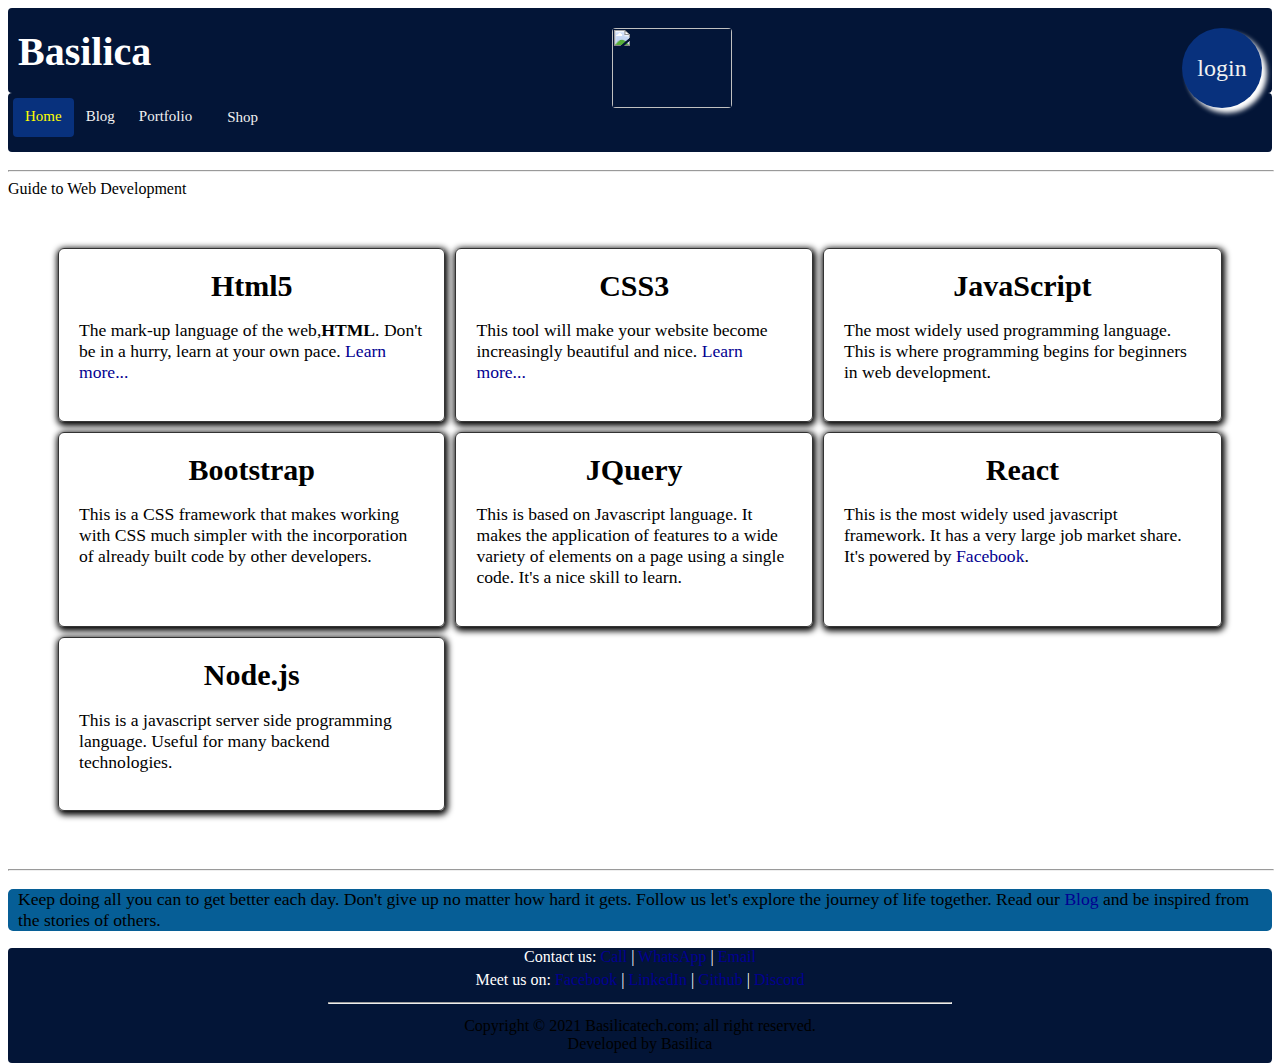
==== index.html @ 6b8b50e6 "Update index.html" ====
<!DOCTYPE html>
<html>


<head>
  <meta charset="UTF-8">
  <title>customLogin</title>
  <link rel="stylesheet" href="Portfolio.css" type="text/css" />

</head>

<body>

  <div class="name">


     <div class="name1 grid-item1">
          <h1>Basilica</h1>
     </div>

     <div class="name1 grid-item1">
      <img src="image/basil_logo.png">
     </div>

     <div class="grid-item1">
       <!-- button to launch the modal -->
       <button class="show-modal">login</button>
     </div>
  	   
  </div>


   		 <!-- the modal itself -->
      <div class="modal hidden">
         <!-- button to close the modal -->
         <button class="close-modal">&times;</button>

         <h1>Welcome back, friend😍</h1>
         <form action="submit">
            <input type="email" placeholder="Email">
            <input type="password" placeholder="Password">
            <button type="submit">Log in</button>
            <p>Don't have an account? <a href="">Sign up</a></p>
         </form>
      </div>
      <div class="overlay hidden"></div>




 <div class="topnav">
    <a href="#" class="active">Home</a>
   
    <a href="blog.html">Blog</a>
    <a href="#">Portfolio</a>
    
    <div class="dropdown">
        <button class="dropbtn">
          <a href="#">Shop</a>
          <i class="fa fa-caret-down"></i>
        </button>
      
        <div class="dropdown-content">
          <a href="#">Buy Data</a>
          <a href="#">Buy Airtime</a>
          <a href="#">Laptops</a>
          <a href="#">Phones</a>
        </div>
    </div>
    
  </div>
  

 
</p>
<hr style="width: 100%" />


Guide to Web Development
</button>
    <div class="grid-container">

	 <div class="grid-item" class="align">
	 	<b >Html5</b>
	 	<p id="demo" >The mark-up language of the web,<b>HTML</b>. Don't be in a hurry, learn at your own pace. <a href="#">Learn more...</a> </p>
	 </div>
	 <div class="grid-item" class="align"><b>CSS3 </b>
	 	<p>This tool will make your website become increasingly beautiful and nice. <a href="#">Learn more...</a> </p>
	 </div>
	 <div class="grid-item" class="align"><b>JavaScript</b> <p>The most widely used programming language. This is where programming begins for beginners in web development. </p></div>
	 <div class="grid-item"><b>Bootstrap</b> <p>This is a CSS framework that makes working with CSS much simpler with the incorporation of already built code by other developers.</p></div>
	 <div class="grid-item"><b>JQuery</b> <p>This is based on Javascript language. It makes the application of features to a wide variety of elements on a page using a single code. It's a nice skill to learn.</p></div>
	 <div class="grid-item"><b>React</b> <p>This is the most widely used javascript framework. It has a very large job market share. It's powered by <a href="www.facebook.com">Facebook</a>.</p></div>
	 <div class="grid-item"><b>Node.js</b> <p>This is a javascript server side programming language. Useful for many backend technologies.</p></div>
  	</div>

 
     
 
 
<hr style="width: 100%"/>
<p style="padding: 0px 0px 0px 10px; color: black; background-color: #065e96; border-radius: 5px;">
Keep doing all you can to get better each day. Don't give up no matter how hard it gets. Follow us let's explore the journey of life together.
 Read our <a href="blog.html">Blog</a> and be inspired from the stories of others.
</p>



<footer>
  <div class="footer">

      <div class="footer_item"   style="text-align:; color:white;">

        Contact us:
        <a href="tel:08077956321"> Call </a>  |
    
   
    
        <a href="https://wa.me/message/5TNWHHZGRWQZB1">WhatsApp</a> |
    
        <a href="mailto: odohbasil.jc11@gmail.com"> Email</a>  
      </div>

 


      <div style="text-align: ; color: white;" class="footer_item" >
      
           Meet us on:
    
          <a href="#"> Facebook</a> |
      
          <a href="#">  LinkedIn  </a> |
      
          <a href="#"> Github </a> |
    
           <a href="#"> Discord </a>
      </div>

       <div class="footer_item">
         <hr> 
      </div>

      <div class="footer_item">
        Copyright &copy; 2021 Basilicatech.com; all right reserved.<br />
        Developed by Basilica
      </div>
  </div>

</footer>
  

<script type="text/javascript" src="portfolio.js"></script>


</body>

  
</html>
---- Portfolio.css ----
body{  background-color:white;
	color: black;
  background-blend-mode: darken;
  font-family: cursive, times new roman, times;
  font-type: ;
  position:absolute;
}




/* for styling basilica*/
.name{
	background-color: #031537;
	border-radius: 4px;
	display: grid;
	grid-template-columns: auto auto auto;
	height: 80px;
}

.name1 h1{
	height: 80px;
	color: white; 
	text-align: right; 
	float: left; 
	margin-top: 20px;
}


.name img{ width: 120px; 
	   		height: 80px;
	   		margin-top: 20px;
			background-color: ;
			margin-left: 10px;
			margin-right: auto;
			border-radius: 4px;

}

/*To display login modal*/
.show-modal {
  font-size: 1.5rem;
  font-weight: 100;
  border: none;
  font-family: cursive, times new roman, times;
  float: right;
  height: 80px;
  width: 80px;
  box-shadow: 5px 5px 5px  white;
  margin: 20px 0px 0px 0px;
  background-color:  #08317d;
  color: rgb(241, 241, 241);
  border-radius: 50px;
  cursor: pointer;
}

/*The modal itself...containing login details*/
.modal {
  position: absolute;
  top: 25%;
  left: 32%;
  transform: translate(-10%, -50%);
  width: 80%;
  margin-left: auto;
  margin-right: auto;
  display: block;
  max-width: 500px;
  background-color: white;
  padding: 4rem;
  border-radius: 5px;
  box-shadow: 0 3rem 5rem rgba(0, 0, 0, 0.3);
  z-index: 10;
  text-align: center;
}

.modal h1 {
  font-size: 1.8rem;
  margin-bottom: 2rem;
}

p {
  font-size: 1.1rem;
}
a {
  text-decoration: none;
  color: rgb(2, 0, 145);
}

form input,
form button {
  display: block;
  width: 100%;
  margin: 1.3rem 0;
  border-radius: 5px;
  border: none;
  outline: none;
  padding: 1rem;
  font-size: 1.1rem;
}

form input {
  box-shadow: inset 2px 2px 5px #babecc, inset -5px -5px 10px 
  #ffffff73;
}

form button {
  background-color: rgb(2, 0, 145);
  color: #fff;
}
.overlay {
  position: absolute;
  top: 0;
  left: 0;
  width: 100%;
  height: 100%;
  background-color: rgba(0, 0, 0, 0.6);
  backdrop-filter: blur(3px);
  z-index: 5;
}

.close-modal {
  position: absolute;
  top: 0.8rem;
  right: 1.3rem;
  font-size: 2.5rem;
  color: #333;
  cursor: pointer;
  border: none;
  background: none;
}
 /* CLASS TO HIDE MODAL */
.hidden {
  display:none;
}








.topnav{ 
   overflow: hidden;
   background-color:  #031537;
   border-radius: 4px;
   padding:5px;
 }
 
 
 .topnav a {
   float:left;
   color: #f2f2f2;
   text-align: center;
   padding: 10px 12px 12px 12px  ;
   font-size: 15px;
   text-decoration: none;
   
 }

 
 .topnav a:hover{
   background-color:#ddd ;
   color: yellow;
   border-radius: 4px;
 }
 
 .topnav a.active{
   background-color: #08317d;
   color: yellow;
   border-radius: 4px;
 }
 
 /*Style the dropdown*/
 
 .dropdown{
   float: left;
   overflow: hidden;
 }
 
 /*Styling the dropbtn*/
 .dropdown .dropbtn{
   font-size: 16px;
   border: none;
   outline: none;
   color: white;
   background-color: inherit;
   font-family: inherit;
 }
 
 /* To hide drop down content*/
 .dropdown-content{
   display: none;
   position: absolute;
   background-color: #f9f9f9;
   min-width: 100px;
   box-shadow: 8px 8px 16px 0px rgba(0,0,0,0.2)
   z-index: 1;
   border-radius: 4px;
   margin-right: 8px;
 }
 /*Used to display drop down content when user hovers over it*/
 .dropdown:hover .dropdown-content{
   display: block;
 }

/*To add a grey background-color to the dropdown when a user hovers over it*/
.dropdown-content a:hover{
  background-color: #08204d;
}

/*Styling links inside the dropdown menu*/
.dropdown-content a{
  float: none;
  color: black;
  padding: 12px 16px;
  text-decoration: none;
  display: block;
  text-align: left;
  border-radius: 4px;
 
}



div {background-color: ;
  color: black;
  padding:0px 5px 5px;
}
 
 

footer{ 
   position: static;
   bottom:0;
   left: 0;
   width:100%;
   text-align: center;
   background-color: #031537;
   border-radius: 4px;
   
 }
 
 

 .footer{
  display: grid;
  grid-template-columns: auto;
}

.footer_item{
}

 
button {
   border-radius:4px;
   margin-right: 10px;
 }
 
a{ 
   text-decoration: none;
 }
 
 hr {
 	width: 50%
 }
 
 .copyright {
   background-color: #031537;
   border-radius: 4px;
   color: white;
   
 }
 
 /*Used to style the table containing skills*/
 td{
   padding: 4px 10px 5px 35px ;
   height: 10px;
 }

 /*tO Add grid*/

.grid-container{
	display: grid;
	grid-column-gap: 10px;
	grid-gap: 10px;
	background-color:;
	grid-template-columns: auto auto auto ;
	padding: 50px;
	border-radius: 3px;

}

.grid-item{
	background-color: ;
	padding: 20px;
	font-size: 30px;
	text-align: center;
	border: 1px solid rgba(0, 0, 0, 0.8);
	grid-gap: 10px;
	border-radius: 6px;
	box-shadow: 1px 2px 6px 2px rgba(0,0,0,1);
}

/*this is the grid for logo and login button*/
.grid-item1{
	font-size: 20px;
	text-align: center;
	grid-gap: 2px;
	border-radius: 6px;
}


.align{
	position: absolute;
	right: 0px;
	width: 300px;
}

p{
	text-align: left;
}
/* use to change background color on small screens and also to make the grid to be a single column*/
@media only screen and (max-width: 600px){
	body{background-color: ;
		color:;}
	.grid-container{display: grid;
	grid-column-gap: 10px;
	grid-gap: 10px;
	background-color: ;
	grid-template-columns: auto;
	padding: 50px;
	border-radius: 3px;
	}

	.show-modal {
  font-size: 1.5rem;
  font-weight: 100;
  border: none;
  font-family: cursive, times new roman, times;
  float: right;
  height: 80px;
  width: 80px;
  box-shadow: 5px 5px 5px  white;
  margin: 20px 0px 0px 0px;
  background-color:  #08317d;
  color: rgb(241, 241, 241);
  border-radius: 50px;
  cursor: pointer;
}

	.modal {
  position: absolute;
  top: 15%;
  left: 12%;
  transform: translate(-10%, -50%);
  width: 70%;
  margin-left: auto;
  margin-right: auto;
  display: block;
  max-width: 500px;
  background-color: white;
  padding: 4rem;
  border-radius: 5px;
  box-shadow: 0 3rem 5rem rgba(0, 0, 0, 0.3);
  z-index: 10;
  text-align: center;
}


.modal h1 {
  font-size: 1.8rem;
  margin-bottom: 2rem;
}

p {
  font-size: 1.1rem;
}
a {
  text-decoration: none;
  color: rgb(2, 0, 145);
}

form input,
form button {
  display: block;
  width: 100%;
  margin: 1.3rem 0;
  border-radius: 5px;
  border: none;
  outline: none;
  padding: 1rem;
  font-size: 1.1rem;
}

form input {
  box-shadow: inset 2px 2px 5px #babecc, inset -5px -5px 10px 
  #ffffff73;
}

form button {
  background-color: rgb(2, 0, 145);
  color: #fff;
}
.overlay {
  position: absolute;
  top: 0;
  left: 0;
  width: 100%;
  height: 100%;
  background-color: rgba(0, 0, 0, 0.6);
  backdrop-filter: blur(3px);
  z-index: 5;
}

.close-modal {
  position: absolute;
  top: 0.8rem;
  right: 1.3rem;
  font-size: 2.5rem;
  color: #333;
  cursor: pointer;
  border: none;
  background: none;
}

/* CLASS TO HIDE MODAL */
.hidden {
  display:none;
}
 

}
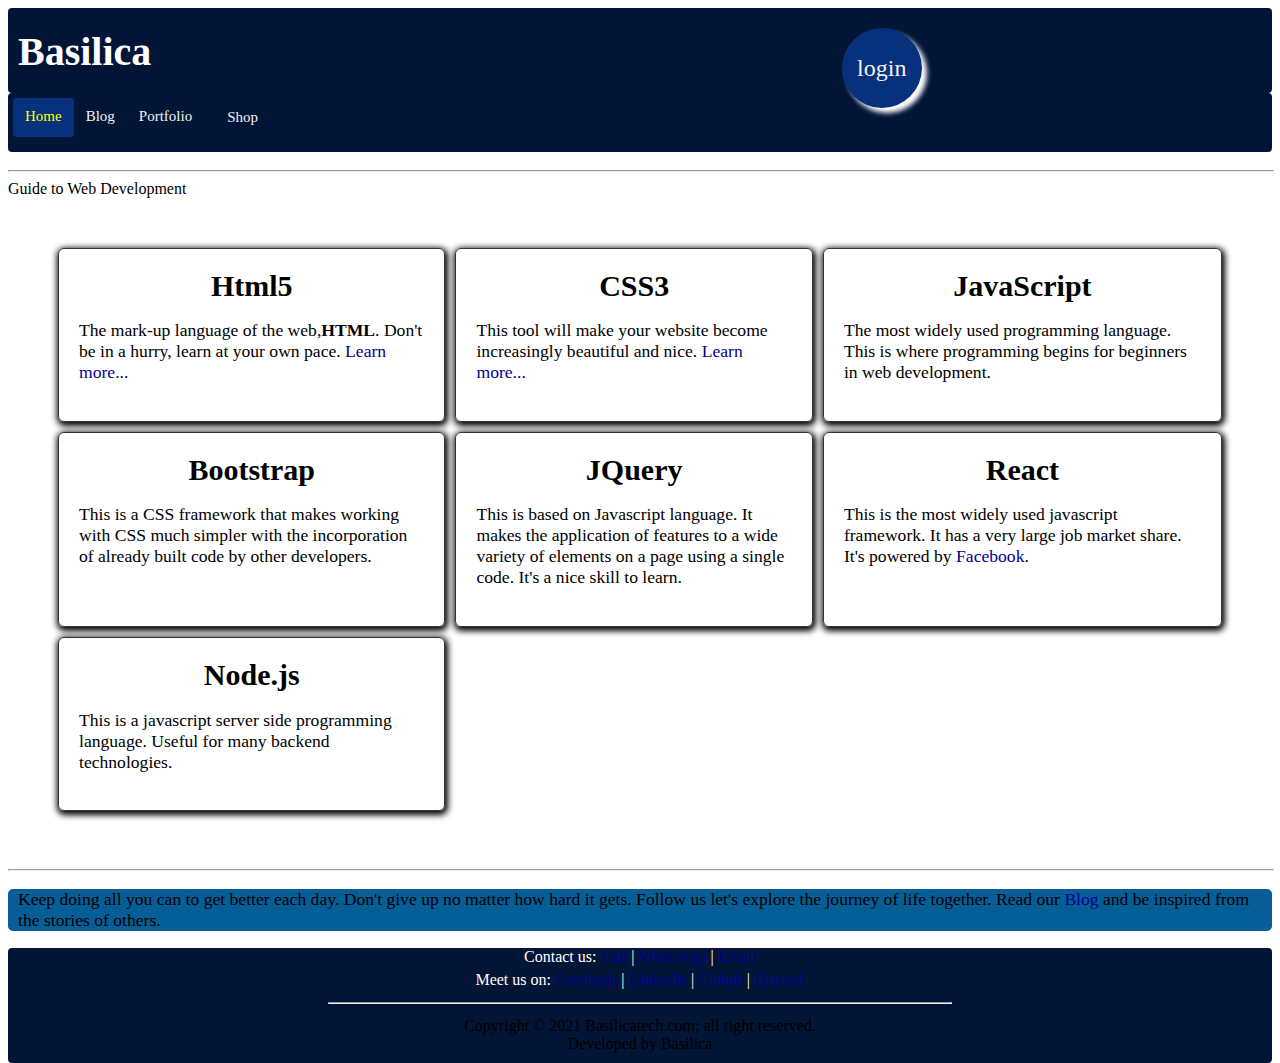
==== commit 319ad8b5: "Update index.html" ====
--- a/index.html
+++ b/index.html
@@ -5,8 +5,8 @@
 <head>
   <meta charset="UTF-8">
   <title>customLogin</title>
-  <link rel="stylesheet" href="Portfolio.css" type="text/css" />
-
+  <link rel="stylesheet" href="style.css" type="text/css" />
+   <meta name="viewport" content="width=device-width, initial-scale=1"/>
 </head>
 
 <body>
@@ -18,9 +18,12 @@
           <h1>Basilica</h1>
      </div>
 
+     <!--
      <div class="name1 grid-item1">
-      <img src="image/basil_logo.png">
+        <img> 
+      to add my Logo
      </div>
+     -->
 
      <div class="grid-item1">
        <!-- button to launch the modal -->
--- a/style.css
+++ b/style.css
@@ -0,0 +1,433 @@
+body{  background-color:white;
+	color: black;
+  background-blend-mode: darken;
+  font-family: cursive, times new roman, times;
+  font-type: ;
+  position:absolute;
+}
+
+
+
+
+/* for styling basilica*/
+.name{
+	background-color: #031537;
+	border-radius: 4px;
+	display: grid;
+	grid-template-columns: auto auto auto;
+	height: 80px;
+}
+
+.name1 h1{
+	height: 80px;
+	color: white; 
+	text-align: right; 
+	float: left; 
+	margin-top: 20px;
+}
+
+
+.name img{ width: 120px; 
+	   		height: 80px;
+	   		margin-top: 20px;
+			background-color: ;
+			margin-left: 10px;
+			margin-right: auto;
+			border-radius: 4px;
+
+}
+
+/*To display login modal*/
+.show-modal {
+  font-size: 1.5rem;
+  font-weight: 100;
+  border: none;
+  font-family: cursive, times new roman, times;
+  float: right;
+  height: 80px;
+  width: 80px;
+  box-shadow: 5px 5px 5px  white;
+  margin: 20px 0px 0px 0px;
+  background-color:  #08317d;
+  color: rgb(241, 241, 241);
+  border-radius: 50px;
+  cursor: pointer;
+}
+
+/*The modal itself...containing login details*/
+.modal {
+  position: absolute;
+  top: 25%;
+  left: 32%;
+  transform: translate(-10%, -50%);
+  width: 80%;
+  margin-left: auto;
+  margin-right: auto;
+  display: block;
+  max-width: 500px;
+  background-color: white;
+  padding: 4rem;
+  border-radius: 5px;
+  box-shadow: 0 3rem 5rem rgba(0, 0, 0, 0.3);
+  z-index: 10;
+  text-align: center;
+}
+
+.modal h1 {
+  font-size: 1.8rem;
+  margin-bottom: 2rem;
+}
+
+p {
+  font-size: 1.1rem;
+}
+a {
+  text-decoration: none;
+  color: rgb(2, 0, 145);
+}
+
+form input,
+form button {
+  display: block;
+  width: 100%;
+  margin: 1.3rem 0;
+  border-radius: 5px;
+  border: none;
+  outline: none;
+  padding: 1rem;
+  font-size: 1.1rem;
+}
+
+form input {
+  box-shadow: inset 2px 2px 5px #babecc, inset -5px -5px 10px 
+  #ffffff73;
+}
+
+form button {
+  background-color: rgb(2, 0, 145);
+  color: #fff;
+}
+.overlay {
+  position: absolute;
+  top: 0;
+  left: 0;
+  width: 100%;
+  height: 100%;
+  background-color: rgba(0, 0, 0, 0.6);
+  backdrop-filter: blur(3px);
+  z-index: 5;
+}
+
+.close-modal {
+  position: absolute;
+  top: 0.8rem;
+  right: 1.3rem;
+  font-size: 2.5rem;
+  color: #333;
+  cursor: pointer;
+  border: none;
+  background: none;
+}
+ /* CLASS TO HIDE MODAL */
+.hidden {
+  display:none;
+}
+
+
+
+
+
+
+
+
+.topnav{ 
+   overflow: hidden;
+   background-color:  #031537;
+   border-radius: 4px;
+   padding:5px;
+ }
+ 
+ 
+ .topnav a {
+   float:left;
+   color: #f2f2f2;
+   text-align: center;
+   padding: 10px 12px 12px 12px  ;
+   font-size: 15px;
+   text-decoration: none;
+   
+ }
+
+ 
+ .topnav a:hover{
+   background-color:#ddd ;
+   color: yellow;
+   border-radius: 4px;
+ }
+ 
+ .topnav a.active{
+   background-color: #08317d;
+   color: yellow;
+   border-radius: 4px;
+ }
+ 
+ /*Style the dropdown*/
+ 
+ .dropdown{
+   float: left;
+   overflow: hidden;
+ }
+ 
+ /*Styling the dropbtn*/
+ .dropdown .dropbtn{
+   font-size: 16px;
+   border: none;
+   outline: none;
+   color: white;
+   background-color: inherit;
+   font-family: inherit;
+ }
+ 
+ /* To hide drop down content*/
+ .dropdown-content{
+   display: none;
+   position: absolute;
+   background-color: #f9f9f9;
+   min-width: 100px;
+   box-shadow: 8px 8px 16px 0px rgba(0,0,0,0.2)
+   z-index: 1;
+   border-radius: 4px;
+   margin-right: 8px;
+ }
+ /*Used to display drop down content when user hovers over it*/
+ .dropdown:hover .dropdown-content{
+   display: block;
+ }
+
+/*To add a grey background-color to the dropdown when a user hovers over it*/
+.dropdown-content a:hover{
+  background-color: #08204d;
+}
+
+/*Styling links inside the dropdown menu*/
+.dropdown-content a{
+  float: none;
+  color: black;
+  padding: 12px 16px;
+  text-decoration: none;
+  display: block;
+  text-align: left;
+  border-radius: 4px;
+ 
+}
+
+
+
+div {background-color: ;
+  color: black;
+  padding:0px 5px 5px;
+}
+ 
+ 
+
+footer{ 
+   position: static;
+   bottom:0;
+   left: 0;
+   width:100%;
+   text-align: center;
+   background-color: #031537;
+   border-radius: 4px;
+   
+ }
+ 
+ 
+
+ .footer{
+  display: grid;
+  grid-template-columns: auto;
+}
+
+.footer_item{
+}
+
+ 
+button {
+   border-radius:4px;
+   margin-right: 10px;
+ }
+ 
+a{ 
+   text-decoration: none;
+ }
+ 
+ hr {
+ 	width: 50%
+ }
+ 
+ .copyright {
+   background-color: #031537;
+   border-radius: 4px;
+   color: white;
+   
+ }
+ 
+ /*Used to style the table containing skills*/
+ td{
+   padding: 4px 10px 5px 35px ;
+   height: 10px;
+ }
+
+ /*tO Add grid*/
+
+.grid-container{
+	display: grid;
+	grid-column-gap: 10px;
+	grid-gap: 10px;
+	background-color:;
+	grid-template-columns: auto auto auto ;
+	padding: 50px;
+	border-radius: 3px;
+
+}
+
+.grid-item{
+	background-color: ;
+	padding: 20px;
+	font-size: 30px;
+	text-align: center;
+	border: 1px solid rgba(0, 0, 0, 0.8);
+	grid-gap: 10px;
+	border-radius: 6px;
+	box-shadow: 1px 2px 6px 2px rgba(0,0,0,1);
+}
+
+/*this is the grid for logo and login button*/
+.grid-item1{
+	font-size: 20px;
+	text-align: center;
+	grid-gap: 2px;
+	border-radius: 6px;
+}
+
+
+.align{
+	position: absolute;
+	right: 0px;
+	width: 300px;
+}
+
+p{
+	text-align: left;
+}
+/* use to change background color on small screens and also to make the grid to be a single column*/
+@media only screen and (max-width: 600px){
+	body{background-color: ;
+		color:;}
+	.grid-container{display: grid;
+	grid-column-gap: 10px;
+	grid-gap: 10px;
+	background-color: ;
+	grid-template-columns: auto;
+	padding: 50px;
+	border-radius: 3px;
+	}
+
+	.show-modal {
+  font-size: 1.5rem;
+  font-weight: 100;
+  border: none;
+  font-family: cursive, times new roman, times;
+  float: right;
+  height: 80px;
+  width: 80px;
+  box-shadow: 5px 5px 5px  white;
+  margin: 20px 0px 0px 0px;
+  background-color:  #08317d;
+  color: rgb(241, 241, 241);
+  border-radius: 50px;
+  cursor: pointer;
+}
+
+	.modal {
+  position: absolute;
+  top: 15%;
+  left: 12%;
+  transform: translate(-10%, -50%);
+  width: 70%;
+  margin-left: auto;
+  margin-right: auto;
+  display: block;
+  max-width: 500px;
+  background-color: white;
+  padding: 4rem;
+  border-radius: 5px;
+  box-shadow: 0 3rem 5rem rgba(0, 0, 0, 0.3);
+  z-index: 10;
+  text-align: center;
+}
+
+
+.modal h1 {
+  font-size: 1.8rem;
+  margin-bottom: 2rem;
+}
+
+p {
+  font-size: 1.1rem;
+}
+a {
+  text-decoration: none;
+  color: rgb(2, 0, 145);
+}
+
+form input,
+form button {
+  display: block;
+  width: 100%;
+  margin: 1.3rem 0;
+  border-radius: 5px;
+  border: none;
+  outline: none;
+  padding: 1rem;
+  font-size: 1.1rem;
+}
+
+form input {
+  box-shadow: inset 2px 2px 5px #babecc, inset -5px -5px 10px 
+  #ffffff73;
+}
+
+form button {
+  background-color: rgb(2, 0, 145);
+  color: #fff;
+}
+.overlay {
+  position: absolute;
+  top: 0;
+  left: 0;
+  width: 100%;
+  height: 100%;
+  background-color: rgba(0, 0, 0, 0.6);
+  backdrop-filter: blur(3px);
+  z-index: 5;
+}
+
+.close-modal {
+  position: absolute;
+  top: 0.8rem;
+  right: 1.3rem;
+  font-size: 2.5rem;
+  color: #333;
+  cursor: pointer;
+  border: none;
+  background: none;
+}
+
+/* CLASS TO HIDE MODAL */
+.hidden {
+  display:none;
+}
+ 
+
+}
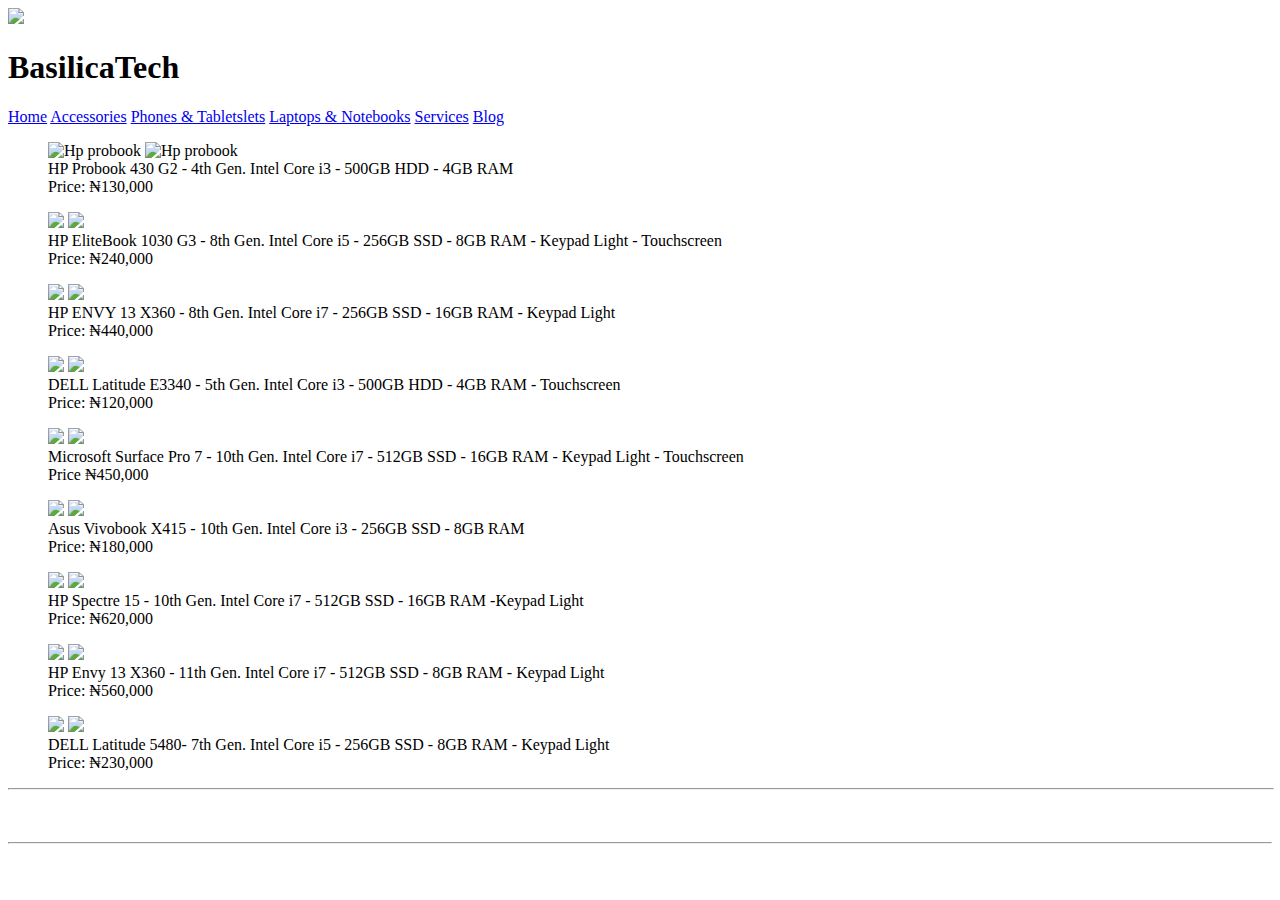
==== commit 7c332389: "I changed the index file to an ecommerce stop" ====
--- a/index.html
+++ b/index.html
@@ -3,109 +3,144 @@
 
 
 <head>
-  <meta charset="UTF-8">
-  <title>customLogin</title>
-  <link rel="stylesheet" href="style.css" type="text/css" />
-   <meta name="viewport" content="width=device-width, initial-scale=1"/>
+
+  <title> Buy Quality laptops and Accessories</title>
+  <link rel="stylesheet" href="portfolio.css" type="text/css" />
+   
 </head>
 
 <body>
 
-  <div class="name">
+   <div class="name name1">
+         <div> <img src="image/basil_logo.png"> 
+          <h1>BasilicaTech</h1>
+         </div>
+         
+   </div>
+
+ 
 
 
-     <div class="name1 grid-item1">
-          <h1>Basilica</h1>
+     <div class="topnav">
+        <a href="#" class="active">Home</a>
+        <a href="#">Accessories</a>
+        <a href="#">Phones & Tabletslets</a>
+        <a href="blog.html">Laptops & Notebooks</a>
+          <a href="#">Services</a>
+          <a href="#">Blog</a>
+     </div>
+  
+
+
+      <div class="grid-container">
+
+     <div class="grid-item">
+
+       <figure>
+
+            <img src="image/item1A.jpg" class="grid_image" alt="Hp probook">
+             <img src="image/item1B.jpg" class="grid_image" alt="Hp probook">
+            <figcaption>HP Probook 430 G2 - 4th Gen. Intel Core i3 - 500GB HDD - 4GB RAM <br> Price: ₦130,000</figcaption>
+        
+           </figure>
      </div>
 
-     <!--
-     <div class="name1 grid-item1">
-        <img> 
-      to add my Logo
+
+     <div class="grid-item" class="align">
+       <figure>
+
+            <img src="image/item2A.jpg" class="grid_image">
+             <img src="image/item2B.jpg" class="grid_image">
+            <figcaption>HP EliteBook 1030 G3 - 8th Gen. Intel Core i5 - 256GB SSD - 8GB RAM - Keypad Light - Touchscreen <br> Price: ₦240,000</figcaption>
+        
+           </figure>
      </div>
-     -->
-
-     <div class="grid-item1">
-       <!-- button to launch the modal -->
-       <button class="show-modal">login</button>
-     </div>
-  	   
-  </div>
 
 
-   		 <!-- the modal itself -->
-      <div class="modal hidden">
-         <!-- button to close the modal -->
-         <button class="close-modal">&times;</button>
+     <div class="grid-item" class="align">
+       <figure>
 
-         <h1>Welcome back, friend😍</h1>
-         <form action="submit">
-            <input type="email" placeholder="Email">
-            <input type="password" placeholder="Password">
-            <button type="submit">Log in</button>
-            <p>Don't have an account? <a href="">Sign up</a></p>
-         </form>
-      </div>
-      <div class="overlay hidden"></div>
+            <img src="image/item3A.jpg" class="grid_image">
+            <img src="image/item3B.jpg" class="grid_image">
+            <figcaption>HP ENVY 13 X360 - 8th Gen. Intel Core i7 - 256GB SSD - 16GB RAM - Keypad Light <br> Price: ₦440,000</figcaption>
+        
+           </figure>
+     </div>
+
+
+     <div class="grid-item">
+       <figure>
+
+            <img src="image/item4A.jpg" class="grid_image">
+            <img src="image/item4B.jpg" class="grid_image">
+            <figcaption>DELL Latitude E3340 - 5th Gen. Intel Core i3 - 500GB HDD - 4GB RAM - Touchscreen <br> Price: ₦120,000</figcaption>
+        
+           </figure>
+     </div>
+
+     <div class="grid-item">
+       <figure>
+
+           <img src="image/item5A.jpg" class="grid_image">
+           <img src="image/item5B.jpg" class="grid_image">
+            <figcaption>Microsoft Surface Pro 7 - 10th Gen. Intel Core i7 - 512GB SSD - 16GB RAM - Keypad Light - Touchscreen <br> Price ₦450,000</figcaption>
+        
+           </figure>
+     </div>
+
+
+     <div class="grid-item">
+       <figure>
+
+            <img src="image/item6A.jpg" class="grid_image">
+            <img src="image/item6B.jpg" class="grid_image">
+            <figcaption>Asus Vivobook X415 - 10th Gen. Intel Core i3 - 256GB SSD - 8GB RAM  <br> Price:  ₦180,000</figcaption>
+        
+           </figure>
+     </div>
+
+     <div class="grid-item">
+       <figure>
+
+            <img src="image/item7A.jpg" class="grid_image">
+            <img src="image/item7B.jpg" class="grid_image">
+            <figcaption>HP Spectre 15 - 10th Gen. Intel Core i7 - 512GB SSD - 16GB RAM -Keypad Light <br> Price: ₦620,000</figcaption>
+        
+           </figure>
+     </div>
+
+
+      <div class="grid-item">
+       <figure>
+
+           <img src="image/item8A.jpg" class="grid_image">
+           <img src="image/item8B.jpg" class="grid_image">
+            <figcaption>HP Envy 13 X360 - 11th Gen. Intel Core i7 - 512GB SSD - 8GB RAM - Keypad Light <br> Price: ₦560,000</figcaption>
+        
+           </figure>
+     </div>
+
+
+      <div class="grid-item">
+       <figure>
+
+           <img src="image/item9A.jpg" class="grid_image">
+           <img src="image/item9B.jpg" class="grid_image">
+            <figcaption>DELL Latitude 5480- 7th Gen. Intel Core i5 - 256GB SSD - 8GB RAM - Keypad Light <br> Price: ₦230,000</figcaption>
+        
+           </figure>
+     </div>
 
 
 
+      </div>
 
- <div class="topnav">
-    <a href="#" class="active">Home</a>
-   
-    <a href="blog.html">Blog</a>
-    <a href="#">Portfolio</a>
     
-    <div class="dropdown">
-        <button class="dropbtn">
-          <a href="#">Shop</a>
-          <i class="fa fa-caret-down"></i>
-        </button>
-      
-        <div class="dropdown-content">
-          <a href="#">Buy Data</a>
-          <a href="#">Buy Airtime</a>
-          <a href="#">Laptops</a>
-          <a href="#">Phones</a>
-        </div>
-    </div>
-    
-  </div>
   
-
- 
-</p>
-<hr style="width: 100%" />
-
-
-Guide to Web Development
-</button>
-    <div class="grid-container">
-
-	 <div class="grid-item" class="align">
-	 	<b >Html5</b>
-	 	<p id="demo" >The mark-up language of the web,<b>HTML</b>. Don't be in a hurry, learn at your own pace. <a href="#">Learn more...</a> </p>
-	 </div>
-	 <div class="grid-item" class="align"><b>CSS3 </b>
-	 	<p>This tool will make your website become increasingly beautiful and nice. <a href="#">Learn more...</a> </p>
-	 </div>
-	 <div class="grid-item" class="align"><b>JavaScript</b> <p>The most widely used programming language. This is where programming begins for beginners in web development. </p></div>
-	 <div class="grid-item"><b>Bootstrap</b> <p>This is a CSS framework that makes working with CSS much simpler with the incorporation of already built code by other developers.</p></div>
-	 <div class="grid-item"><b>JQuery</b> <p>This is based on Javascript language. It makes the application of features to a wide variety of elements on a page using a single code. It's a nice skill to learn.</p></div>
-	 <div class="grid-item"><b>React</b> <p>This is the most widely used javascript framework. It has a very large job market share. It's powered by <a href="www.facebook.com">Facebook</a>.</p></div>
-	 <div class="grid-item"><b>Node.js</b> <p>This is a javascript server side programming language. Useful for many backend technologies.</p></div>
-  	</div>
-
- 
      
  
  
 <hr style="width: 100%"/>
-<p style="padding: 0px 0px 0px 10px; color: black; background-color: #065e96; border-radius: 5px;">
-Keep doing all you can to get better each day. Don't give up no matter how hard it gets. Follow us let's explore the journey of life together.
- Read our <a href="blog.html">Blog</a> and be inspired from the stories of others.
-</p>
 
 
 
@@ -115,13 +150,13 @@
       <div class="footer_item"   style="text-align:; color:white;">
 
         Contact us:
-        <a href="tel:08077956321"> Call </a>  |
+        <a href="tel:08077956321" style="color: white"> Call </a>  |
     
    
     
-        <a href="https://wa.me/message/5TNWHHZGRWQZB1">WhatsApp</a> |
+        <a href="https://wa.me/message/5TNWHHZGRWQZB1" style="color: white">WhatsApp</a> |
     
-        <a href="mailto: odohbasil.jc11@gmail.com"> Email</a>  
+        <a href="mailto: odohbasil.jc11@gmail.com" style="color: white"> Email</a>  
       </div>
 
  
@@ -131,26 +166,25 @@
       
            Meet us on:
     
-          <a href="#"> Facebook</a> |
+          <a href="#" style="color: white"> Facebook</a> |
       
-          <a href="#">  LinkedIn  </a> |
+          <a href="#" style="color: white">  LinkedIn  </a> |
       
-          <a href="#"> Github </a> |
-    
-           <a href="#"> Discord </a>
+          <a href="#" style="color: white"> Github </a>
       </div>
 
        <div class="footer_item">
          <hr> 
       </div>
 
-      <div class="footer_item">
-        Copyright &copy; 2021 Basilicatech.com; all right reserved.<br />
+      <div class="footer_item" style="color: white">
+        Copyright &copy; 2023 Basilicatech; all right reserved.<br />
         Developed by Basilica
       </div>
-  </div>
+   </div>
 
 </footer>
+
   
 
 <script type="text/javascript" src="portfolio.js"></script>
@@ -159,4 +193,4 @@
 </body>
 
   
-</html>
+</html>